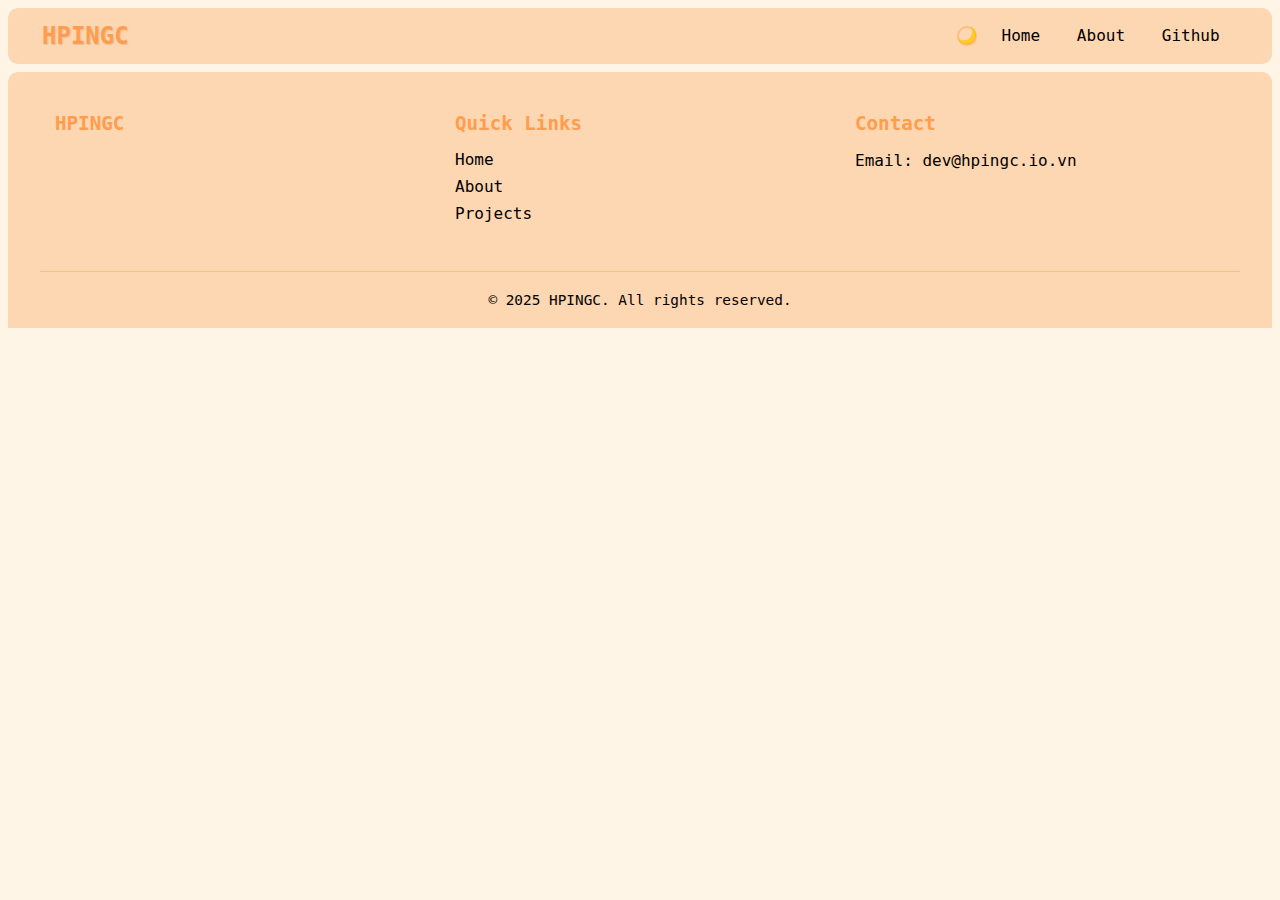
==== index.html @ ad22104e "new file:   assets/css/body.css 	new file:   assets/css/footer.css 	modified:   assets/css/header.cs" ====
<!DOCTYPE html>
<html lang="en">
<head>
    <meta charset="UTF-8">
    <meta name="viewport" content="width=device-width, initial-scale=1.0">
    <link rel="stylesheet" href="/assets/css/overide.css">
    <link rel="stylesheet" href="/assets/css/header.css">
    <link rel="stylesheet" href="/assets/css/body.css">
    <link rel="stylesheet" href="/assets/css/footer.css">
    <script src="/assets/js/theme-toggle.js"></script>
    <title>Index</title>
</head>

<body>
    <nav class="header">
        <div class="logo">HPINGC</div>
        <ul class="menu">
            <li><button class="toggle-theme-btn">🌙</button></li>
            <li><a href="/index.html" title="Home"><span>Home</span></a></li>
            <li><a href="/layout/about.html" title="About"><span>About</span></a></li>
            <li><a href="https://github.com/HaiPingCao" title="Projects"><span>Github</span></a></li>
        </ul>
    </nav>

    <!-- <main>
        <section class="hero">
            <div class="hero-content">
                <h1>Welcome to HPINGC</h1>
                <p>Your destination for innovative solutions and creative projects</p>
                <button class="cta-button">Explore Projects</button>
            </div>
        </section>

        <section class="featured">
            <h2>Featured Projects</h2>
            <div class="card-container">
                <div class="card">
                    <div class="card-image"></div>
                    <h3>Project Title 1</h3>
                    <p>A brief description of the project and its key features.</p>
                    <a href="/layout/projects.html" class="card-link">Learn More</a>
                </div>
                <div class="card">
                    <div class="card-image"></div>
                    <h3>Project Title 2</h3>
                    <p>A brief description of the project and its key features.</p>
                    <a href="/layout/projects.html" class="card-link">Learn More</a>
                </div>
                <div class="card">
                    <div class="card-image"></div>
                    <h3>Project Title 3</h3>
                    <p>A brief description of the project and its key features.</p>
                    <a href="/layout/projects.html" class="card-link">Learn More</a>
                </div>
            </div>
        </section>

        <section class="about-preview">
            <div class="about-content">
                <h2>About Us</h2>
                <p>HPINGC is dedicated to creating innovative solutions that make a difference. Our team of experts combines creativity with technical expertise to deliver outstanding projects.</p>
                <a href="/layout/about.html" class="about-link">Read More</a>
            </div>
        </section>
    </main> -->

    <footer class="footer">
        <div class="footer-content">
            <div class="footer-section">
                <h3>HPINGC</h3>
                <!-- <p>Innovative solutions for modern challenges</p> -->
            </div>
            <div class="footer-section">
                <h3>Quick Links</h3>
                <ul>
                    <li><a href="/index.html">Home</a></li>
                    <li><a href="/layout/about.html">About</a></li>
                    <li><a href="/layout/projects.html">Projects</a></li>
                </ul>
            </div>
            <div class="footer-section">
                <h3>Contact</h3>
                <p>Email: dev@hpingc.io.vn</p>
                <!-- <p>Phone: (555) 123-4567</p> -->
            </div>
        </div>
        <div class="footer-bottom">
            <p>&copy; 2025 HPINGC. All rights reserved.</p>
        </div>
    </footer>
</body>
</html>
---- assets/css/overide.css ----
/* Complete Page Color Scheme */
:root {
  /* Light Theme (Default) */
  --BackgroundColor: #fdd6b2;
  --ShadowColor: rgba(0, 0, 0, 0.1);
  --TextColor: rgb(0, 0, 0);
  --DebugColor: red;
  /* New Color Variables */
  --PageBackground: #fff5e6;
  --CardBackground: #fff0d9;
  --AccentColor: #ff9d4d;
  --BorderColor: #ffbb80;
  --HoverColor: #ffb266;
}

/* Dark Theme Variables (applied via JavaScript) */
:root.dark-theme {
  --BackgroundColor: #222222;
  --ShadowColor: rgba(255, 255, 255, 0.1);
  --TextColor: #f5f5f5;
  --DebugColor: blue;
  --PageBackground: #121212;
  --CardBackground: #1e1e1e;
  --AccentColor: #ff7700;
  --BorderColor: #444444;
  --HoverColor: #ff9d4d;
}

/* Base styles for the entire page */
body {
  background-color: var(--PageBackground);
  color: var(--TextColor);
  font-family: "JetBrains Mono", monospace;
  margin: 0;
  padding: 0;
  transition: all 0.3s ease;
}

/* List styling */
ul {
  display: block;
  margin-block-start: 1em;
  margin-block-end: 1em;
  padding-inline-start: 40px;
  unicode-bidi: isolate;
}

/* Section headings */
h1,
h2,
h3,
h4,
h5,
h6 {
  color: var(--AccentColor);
}

/* Buttons */
button {
  background-color: var(--AccentColor);
  color: white;
  border: none;
  border-radius: 5px;
  padding: 10px 15px;
  cursor: pointer;
  transition: background-color 0.3s ease;
}

button:hover {
  background-color: var(--HoverColor);
}

/* Reset some default browser styles */
* {
  box-sizing: border-box;
  margin: 0;
  padding: 0;
}

img {
  max-width: 100%;
  height: auto;
}

a {
  text-decoration: none;
  color: inherit;
}
---- assets/css/header.css ----
/* Header styles */
.header {
  justify-content: space-between;
  align-items: center;
  display: flex;
  flex-wrap: wrap;
  background-color: var(--BackgroundColor);
  color: var(--TextColor);
  /* Circular Bevel Effect */
  border-radius: 10px;
  padding: 5px 10px;
  margin: 8px;
  position: relative;
  overflow: hidden;
}

/* Logo styling */
.logo {
  display: block;
  margin: auto 24px;
  text-align: center;
  font-weight: bold;
  color: var(--AccentColor);
  text-shadow: 1px 1px 1px var(--ShadowColor);
  font-size: 1.5rem;
}

/* Menu styling */
.menu {
  display: flex;
  background-color: transparent;
  color: var(--TextColor);
  height: 45.5px;
  list-style: none;
  word-break: keep-all;
  white-space: nowrap;
  overflow: auto;
  align-items: center;
  margin: auto 24px;
}

.menu li {
  color: var(--TextColor);
  margin: 0 0.4em;
  transition: transform 0.2s ease;
}

.menu li:hover {
  transform: translateY(-2px);
}

.menu li a {
  color: var(--TextColor);
  text-decoration: none;
  transition: color 0.3s ease;
  padding: 8px 12px;
  border-radius: 5px;
}

.menu li a:hover {
  color: var(--AccentColor);
}

/* Theme toggle button */
.toggle-theme-btn {
  background-color: transparent;
  border: 2px solid var(--BorderColor);
  border-radius: 50%;
  color: var(--TextColor);
  padding: 8px;
  font-size: 16px;
  cursor: pointer;
  display: flex;
  align-items: center;
  justify-content: center;
  width: 20px;
  height: 20px;
}

.toggle-theme-btn:hover {
  background-color: var(--HoverColor);
}

/* Responsive header */
@media (max-width: 768px) {
  .header {
    flex-direction: column;
    padding: 10px;
  }

  .logo {
    margin: 10px 0;
  }

  .menu {
    margin: 10px 0;
    justify-content: center;
    padding-left: 0;
  }
}
---- assets/css/body.css ----
/* Main content area styles */
main {
  max-width: 1200px;
  margin: 0 auto;
  padding: 20px;
}

/* Hero section */
.hero {
  background-color: var(--CardBackground);
  border-radius: 10px;
  padding: 60px 20px;
  margin-bottom: 40px;
  text-align: center;
  box-shadow: 0 4px 8px var(--ShadowColor);
}

.hero-content {
  max-width: 800px;
  margin: 0 auto;
}

.hero h1 {
  font-size: 2.5rem;
  margin-bottom: 20px;
  color: var(--AccentColor);
}

.hero p {
  font-size: 1.2rem;
  margin-bottom: 30px;
}

.cta-button {
  background-color: var(--AccentColor);
  color: white;
  border: none;
  border-radius: 5px;
  padding: 12px 24px;
  font-size: 1.1rem;
  cursor: pointer;
  transition: background-color 0.3s ease, transform 0.2s ease;
}

.cta-button:hover {
  background-color: var(--HoverColor);
  transform: translateY(-3px);
}

/* Featured projects section */
.featured {
  margin-bottom: 40px;
}

.featured h2 {
  text-align: center;
  margin-bottom: 30px;
  color: var(--AccentColor);
}

.card-container {
  display: grid;
  grid-template-columns: repeat(auto-fill, minmax(300px, 1fr));
  gap: 20px;
}

.card {
  background-color: var(--CardBackground);
  border-radius: 10px;
  padding: 20px;
  box-shadow: 0 4px 6px var(--ShadowColor);
  transition: transform 0.3s ease;
}

.card:hover {
  transform: translateY(-5px);
}

.card-image {
  height: 180px;
  background-color: var(--BorderColor);
  border-radius: 5px;
  margin-bottom: 15px;
}

.card h3 {
  color: var(--AccentColor);
  margin-bottom: 10px;
}

.card p {
  margin-bottom: 15px;
}

.card-link {
  color: var(--AccentColor);
  text-decoration: none;
  font-weight: bold;
  display: inline-block;
  transition: color 0.3s ease;
}

.card-link:hover {
  color: var(--HoverColor);
  text-decoration: underline;
}

/* About preview section */
.about-preview {
  background-color: var(--CardBackground);
  border-radius: 10px;
  padding: 40px 20px;
  margin-bottom: 40px;
  box-shadow: 0 4px 8px var(--ShadowColor);
}

.about-content {
  max-width: 800px;
  margin: 0 auto;
  text-align: center;
}

.about-content h2 {
  color: var(--AccentColor);
  margin-bottom: 20px;
}

.about-content p {
  margin-bottom: 25px;
  line-height: 1.6;
}

.about-link {
  color: var(--AccentColor);
  text-decoration: none;
  font-weight: bold;
  transition: color 0.3s ease;
}

.about-link:hover {
  color: var(--HoverColor);
  text-decoration: underline;
}

/* Responsive body */
@media (max-width: 768px) {
  .hero {
    padding: 40px 15px;
  }

  .hero h1 {
    font-size: 2rem;
  }

  .card-container {
    grid-template-columns: 1fr;
  }
}
---- assets/css/footer.css ----
/* Footer styles */
.footer {
  background-color: var(--BackgroundColor);
  color: var(--TextColor);
  border-radius: 10px 10px 0 0;
  margin: 0 8px;
  padding: 20px;
}

.footer-content {
  display: flex;
  flex-wrap: wrap;
  justify-content: space-between;
  max-width: 1200px;
  margin: 0 auto;
  padding: 20px 0;
}

.footer-section {
  flex: 1;
  min-width: 200px;
  margin-bottom: 20px;
  padding: 0 15px;
}

.footer-section h3 {
  color: var(--AccentColor);
  margin-bottom: 15px;
  font-size: 1.2rem;
}

.footer-section p {
  margin-bottom: 10px;
  line-height: 1.4;
}

.footer-section ul {
  list-style: none;
  padding: 0;
  margin: 0;
}

.footer-section ul li {
  margin-bottom: 8px;
}

.footer-section ul li a {
  color: var(--TextColor);
  text-decoration: none;
  transition: color 0.3s ease;
}

.footer-section ul li a:hover {
  color: var(--AccentColor);
}

.footer-bottom {
  text-align: center;
  padding-top: 20px;
  border-top: 1px solid var(--BorderColor);
  max-width: 1200px;
  margin: 0 auto;
}

.footer-bottom p {
  font-size: 0.9rem;
}

/* Responsive footer */
@media (max-width: 768px) {
  .footer-content {
    flex-direction: column;
  }

  .footer-section {
    margin-bottom: 30px;
    text-align: center;
  }
}
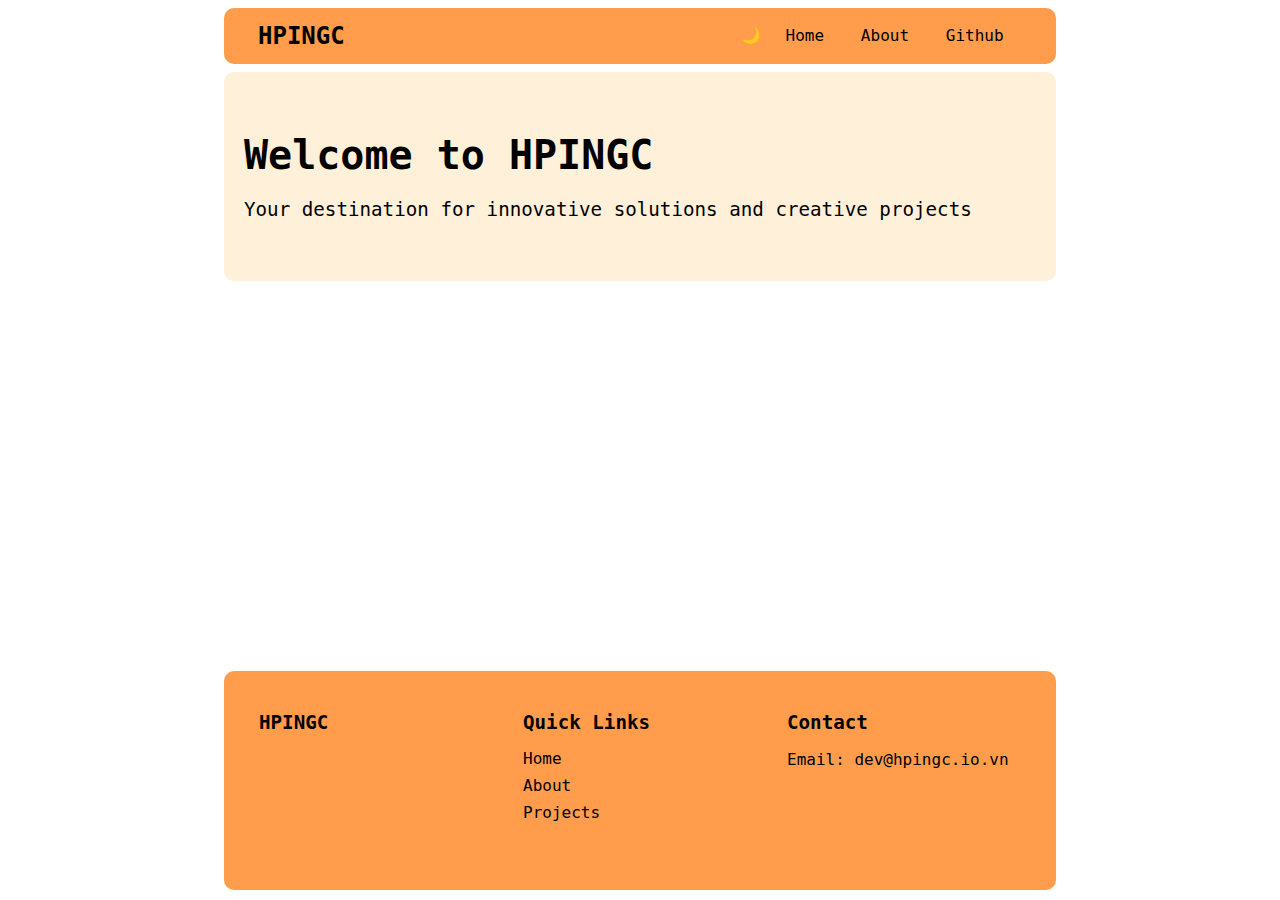
==== commit 21076663: "modified:   assets/css/body.css 	modified:   assets/css/footer.css 	modified:   assets/css/header.cs" ====
--- a/index.html
+++ b/index.html
@@ -1,92 +1,68 @@
 <!DOCTYPE html>
 <html lang="en">
-<head>
-    <meta charset="UTF-8">
-    <meta name="viewport" content="width=device-width, initial-scale=1.0">
-    <link rel="stylesheet" href="/assets/css/overide.css">
-    <link rel="stylesheet" href="/assets/css/header.css">
-    <link rel="stylesheet" href="/assets/css/body.css">
-    <link rel="stylesheet" href="/assets/css/footer.css">
+  <head>
+    <meta charset="UTF-8" />
+    <meta name="viewport" content="width=device-width, initial-scale=1.0" />
+    <link rel="stylesheet" href="/assets/css/overide.css" />
+    <link rel="stylesheet" href="/assets/css/header.css" />
+    <link rel="stylesheet" href="/assets/css/body.css" />
+    <link rel="stylesheet" href="/assets/css/footer.css" />
     <script src="/assets/js/theme-toggle.js"></script>
     <title>Index</title>
-</head>
+  </head>
 
-<body>
+  <body>
     <nav class="header">
-        <div class="logo">HPINGC</div>
-        <ul class="menu">
-            <li><button class="toggle-theme-btn">🌙</button></li>
-            <li><a href="/index.html" title="Home"><span>Home</span></a></li>
-            <li><a href="/layout/about.html" title="About"><span>About</span></a></li>
-            <li><a href="https://github.com/HaiPingCao" title="Projects"><span>Github</span></a></li>
-        </ul>
+      <div class="logo">HPINGC</div>
+      <ul class="menu">
+        <li><button class="toggle-theme-btn">🌙</button></li>
+        <li>
+          <a href="/index.html" title="Home"><span>Home</span></a>
+        </li>
+        <li>
+          <a href="/layout/about.html" title="About"><span>About</span></a>
+        </li>
+        <li>
+          <a href="https://github.com/HaiPingCao" title="Projects"
+            ><span>Github</span></a
+          >
+        </li>
+      </ul>
     </nav>
 
-    <!-- <main>
+    <main>
         <section class="hero">
             <div class="hero-content">
                 <h1>Welcome to HPINGC</h1>
                 <p>Your destination for innovative solutions and creative projects</p>
-                <button class="cta-button">Explore Projects</button>
             </div>
         </section>
 
-        <section class="featured">
-            <h2>Featured Projects</h2>
-            <div class="card-container">
-                <div class="card">
-                    <div class="card-image"></div>
-                    <h3>Project Title 1</h3>
-                    <p>A brief description of the project and its key features.</p>
-                    <a href="/layout/projects.html" class="card-link">Learn More</a>
-                </div>
-                <div class="card">
-                    <div class="card-image"></div>
-                    <h3>Project Title 2</h3>
-                    <p>A brief description of the project and its key features.</p>
-                    <a href="/layout/projects.html" class="card-link">Learn More</a>
-                </div>
-                <div class="card">
-                    <div class="card-image"></div>
-                    <h3>Project Title 3</h3>
-                    <p>A brief description of the project and its key features.</p>
-                    <a href="/layout/projects.html" class="card-link">Learn More</a>
-                </div>
-            </div>
-        </section>
-
-        <section class="about-preview">
-            <div class="about-content">
-                <h2>About Us</h2>
-                <p>HPINGC is dedicated to creating innovative solutions that make a difference. Our team of experts combines creativity with technical expertise to deliver outstanding projects.</p>
-                <a href="/layout/about.html" class="about-link">Read More</a>
-            </div>
-        </section>
-    </main> -->
+    </main>
 
     <footer class="footer">
-        <div class="footer-content">
-            <div class="footer-section">
-                <h3>HPINGC</h3>
-                <!-- <p>Innovative solutions for modern challenges</p> -->
-            </div>
-            <div class="footer-section">
-                <h3>Quick Links</h3>
-                <ul>
-                    <li><a href="/index.html">Home</a></li>
-                    <li><a href="/layout/about.html">About</a></li>
-                    <li><a href="/layout/projects.html">Projects</a></li>
-                </ul>
-            </div>
-            <div class="footer-section">
-                <h3>Contact</h3>
-                <p>Email: dev@hpingc.io.vn</p>
-                <!-- <p>Phone: (555) 123-4567</p> -->
-            </div>
+      <div class="footer-content">
+        <div class="footer-section">
+          <h3>HPINGC</h3>
+          <!-- <p>Innovative solutions for modern challenges</p> -->
         </div>
-        <div class="footer-bottom">
+        <div class="footer-section">
+          <h3>Quick Links</h3>
+          <ul>
+            <li><a href="/index.html">Home</a></li>
+            <li><a href="/layout/about.html">About</a></li>
+            <li><a href="/layout/projects.html">Projects</a></li>
+          </ul>
+        </div>
+        <div class="footer-section">
+          <h3>Contact</h3>
+          <p>Email: dev@hpingc.io.vn</p>
+          <!-- <p>Phone: (555) 123-4567</p> -->
+        </div>
+      </div>
+      <!-- <div class="footer-bottom">
             <p>&copy; 2025 HPINGC. All rights reserved.</p>
-        </div>
+        </div> -->
     </footer>
-</body>
-</html>+  </body>
+</html>
--- a/assets/css/overide.css
+++ b/assets/css/overide.css
@@ -1,88 +1,79 @@
 /* Complete Page Color Scheme */
 :root {
-  /* Light Theme (Default) */
-  --BackgroundColor: #fdd6b2;
-  --ShadowColor: rgba(0, 0, 0, 0.1);
-  --TextColor: rgb(0, 0, 0);
-  --DebugColor: red;
-  /* New Color Variables */
-  --PageBackground: #fff5e6;
-  --CardBackground: #fff0d9;
-  --AccentColor: #ff9d4d;
-  --BorderColor: #ffbb80;
-  --HoverColor: #ffb266;
-}
-
-/* Dark Theme Variables (applied via JavaScript) */
-:root.dark-theme {
-  --BackgroundColor: #222222;
-  --ShadowColor: rgba(255, 255, 255, 0.1);
-  --TextColor: #f5f5f5;
-  --DebugColor: blue;
-  --PageBackground: #121212;
-  --CardBackground: #1e1e1e;
-  --AccentColor: #ff7700;
-  --BorderColor: #444444;
-  --HoverColor: #ff9d4d;
-}
-
-/* Base styles for the entire page */
-body {
-  background-color: var(--PageBackground);
-  color: var(--TextColor);
-  font-family: "JetBrains Mono", monospace;
-  margin: 0;
-  padding: 0;
-  transition: all 0.3s ease;
-}
-
-/* List styling */
-ul {
-  display: block;
-  margin-block-start: 1em;
-  margin-block-end: 1em;
-  padding-inline-start: 40px;
-  unicode-bidi: isolate;
-}
-
-/* Section headings */
-h1,
-h2,
-h3,
-h4,
-h5,
-h6 {
-  color: var(--AccentColor);
-}
-
-/* Buttons */
-button {
-  background-color: var(--AccentColor);
-  color: white;
-  border: none;
-  border-radius: 5px;
-  padding: 10px 15px;
-  cursor: pointer;
-  transition: background-color 0.3s ease;
-}
-
-button:hover {
-  background-color: var(--HoverColor);
-}
-
-/* Reset some default browser styles */
-* {
-  box-sizing: border-box;
-  margin: 0;
-  padding: 0;
-}
-
-img {
-  max-width: 100%;
-  height: auto;
-}
-
-a {
-  text-decoration: none;
-  color: inherit;
-}
+     --AccentColor: #ff9d4d;
+     --TextColor: rgb(0, 0, 0);
+     --PageBackground: #ffffff;
+     --HoverColor: #ffb266;
+     --CardBackground: #fff0d9;
+     --BackgroundColor: #fdd6b2;
+     --BorderColor: #ffbb80;
+     --HeaderWidth: 65%;
+     --BodyWidth: 67%;
+     --FooterWidth: 65%;
+     --ContentMaxWidth: 1200px;
+    }
+    
+    /* Dark Theme Variables (applied via JavaScript) - Discord Dark Mode Colors */
+    :root.dark-theme {
+     --AccentColor: #7289da;
+     --TextColor: #dcddde;
+     --PageBackground: #2f3136;
+     --HoverColor: #5865f2;
+     --CardBackground: #40444b;
+     --BackgroundColor: #36393f;
+     --BorderColor: #202225;
+    }
+    
+    /* Base styles for the entire page */
+    body {
+     background-color: var(--PageBackground);
+     color: var(--TextColor);
+     font-family: "JetBrains Mono", monospace;
+     margin: 0;
+     padding: 0;
+     transition: all 0.3s ease;
+     display: flex;
+     flex-direction: column;
+     align-items: center;
+     width: 100%;
+    }
+    
+    /* Section headings */
+    h1,
+    h2,
+    h3,
+    h4,
+    h5,
+    h6 {
+     color: var(--AccentColor);
+    }
+    
+    /* Buttons */
+    button {
+     background-color: var(--AccentColor);
+     color: white;
+     border: none;
+     border-radius: 5px;
+     padding: 10px 15px;
+     cursor: pointer;
+     transition: background-color 0.3s ease;
+    }
+    button:hover {
+     background-color: var(--HoverColor);
+    }
+    
+    /* Reset some default browser styles */
+    * {
+     box-sizing: border-box;
+     margin: 0;
+     padding: 0;
+    }
+    img {
+     max-width: 100%;
+     height: auto;
+    }
+    a {
+     text-decoration: none;
+     color: inherit;
+    }
+    --- a/assets/css/header.css
+++ b/assets/css/header.css
@@ -4,14 +4,15 @@
   align-items: center;
   display: flex;
   flex-wrap: wrap;
-  background-color: var(--BackgroundColor);
+  background-color: var(--AccentColor);
   color: var(--TextColor);
-  /* Circular Bevel Effect */
   border-radius: 10px;
   padding: 5px 10px;
-  margin: 8px;
+  margin: 8px auto;
   position: relative;
   overflow: hidden;
+  max-width: var(--HeaderWidth);
+  width: 100%;
 }
 
 /* Logo styling */
@@ -20,8 +21,7 @@
   margin: auto 24px;
   text-align: center;
   font-weight: bold;
-  color: var(--AccentColor);
-  text-shadow: 1px 1px 1px var(--ShadowColor);
+  color: var(--TextColor);
   font-size: 1.5rem;
 }
 
@@ -38,17 +38,14 @@
   align-items: center;
   margin: auto 24px;
 }
-
 .menu li {
   color: var(--TextColor);
   margin: 0 0.4em;
   transition: transform 0.2s ease;
 }
-
 .menu li:hover {
   transform: translateY(-2px);
 }
-
 .menu li a {
   color: var(--TextColor);
   text-decoration: none;
@@ -56,15 +53,13 @@
   padding: 8px 12px;
   border-radius: 5px;
 }
-
 .menu li a:hover {
-  color: var(--AccentColor);
+  color: var(--TextColor);
 }
 
 /* Theme toggle button */
 .toggle-theme-btn {
   background-color: transparent;
-  border: 2px solid var(--BorderColor);
   border-radius: 50%;
   color: var(--TextColor);
   padding: 8px;
@@ -76,7 +71,6 @@
   width: 20px;
   height: 20px;
 }
-
 .toggle-theme-btn:hover {
   background-color: var(--HoverColor);
 }
@@ -87,11 +81,9 @@
     flex-direction: column;
     padding: 10px;
   }
-
   .logo {
     margin: 10px 0;
   }
-
   .menu {
     margin: 10px 0;
     justify-content: center;
--- a/assets/css/body.css
+++ b/assets/css/body.css
@@ -1,8 +1,8 @@
 /* Main content area styles */
 main {
-  max-width: 1200px;
+  max-width: var(--HeaderWidth); /* Adjusted to match header and footer */
+  width: 100%;
   margin: 0 auto;
-  padding: 20px;
 }
 
 /* Hero section */
@@ -11,148 +11,17 @@
   border-radius: 10px;
   padding: 60px 20px;
   margin-bottom: 40px;
-  text-align: center;
-  box-shadow: 0 4px 8px var(--ShadowColor);
+  text-align: left;
 }
-
 .hero-content {
   max-width: 800px;
   margin: 0 auto;
 }
-
 .hero h1 {
   font-size: 2.5rem;
   margin-bottom: 20px;
-  color: var(--AccentColor);
+  color: var(--TextColor);
 }
-
 .hero p {
   font-size: 1.2rem;
-  margin-bottom: 30px;
 }
-
-.cta-button {
-  background-color: var(--AccentColor);
-  color: white;
-  border: none;
-  border-radius: 5px;
-  padding: 12px 24px;
-  font-size: 1.1rem;
-  cursor: pointer;
-  transition: background-color 0.3s ease, transform 0.2s ease;
-}
-
-.cta-button:hover {
-  background-color: var(--HoverColor);
-  transform: translateY(-3px);
-}
-
-/* Featured projects section */
-.featured {
-  margin-bottom: 40px;
-}
-
-.featured h2 {
-  text-align: center;
-  margin-bottom: 30px;
-  color: var(--AccentColor);
-}
-
-.card-container {
-  display: grid;
-  grid-template-columns: repeat(auto-fill, minmax(300px, 1fr));
-  gap: 20px;
-}
-
-.card {
-  background-color: var(--CardBackground);
-  border-radius: 10px;
-  padding: 20px;
-  box-shadow: 0 4px 6px var(--ShadowColor);
-  transition: transform 0.3s ease;
-}
-
-.card:hover {
-  transform: translateY(-5px);
-}
-
-.card-image {
-  height: 180px;
-  background-color: var(--BorderColor);
-  border-radius: 5px;
-  margin-bottom: 15px;
-}
-
-.card h3 {
-  color: var(--AccentColor);
-  margin-bottom: 10px;
-}
-
-.card p {
-  margin-bottom: 15px;
-}
-
-.card-link {
-  color: var(--AccentColor);
-  text-decoration: none;
-  font-weight: bold;
-  display: inline-block;
-  transition: color 0.3s ease;
-}
-
-.card-link:hover {
-  color: var(--HoverColor);
-  text-decoration: underline;
-}
-
-/* About preview section */
-.about-preview {
-  background-color: var(--CardBackground);
-  border-radius: 10px;
-  padding: 40px 20px;
-  margin-bottom: 40px;
-  box-shadow: 0 4px 8px var(--ShadowColor);
-}
-
-.about-content {
-  max-width: 800px;
-  margin: 0 auto;
-  text-align: center;
-}
-
-.about-content h2 {
-  color: var(--AccentColor);
-  margin-bottom: 20px;
-}
-
-.about-content p {
-  margin-bottom: 25px;
-  line-height: 1.6;
-}
-
-.about-link {
-  color: var(--AccentColor);
-  text-decoration: none;
-  font-weight: bold;
-  transition: color 0.3s ease;
-}
-
-.about-link:hover {
-  color: var(--HoverColor);
-  text-decoration: underline;
-}
-
-/* Responsive body */
-@media (max-width: 768px) {
-  .hero {
-    padding: 40px 15px;
-  }
-
-  .hero h1 {
-    font-size: 2rem;
-  }
-
-  .card-container {
-    grid-template-columns: 1fr;
-  }
-}
--- a/assets/css/footer.css
+++ b/assets/css/footer.css
@@ -1,67 +1,65 @@
 /* Footer styles */
 .footer {
-  background-color: var(--BackgroundColor);
+  background-color: var(--AccentColor);
   color: var(--TextColor);
-  border-radius: 10px 10px 0 0;
-  margin: 0 8px;
+  border-radius: 10px;
+  margin: 0 auto;
+  margin-bottom: 10px;
   padding: 20px;
+  max-width: var(--FooterWidth);
+  width: 100%;
+  border-radius: 10px 10px 10px 10px; /* Bevel all corners */
+
+  position: fixed;
+  bottom: 0;
+  left: 50%;
+  transform: translateX(-50%);
 }
-
 .footer-content {
   display: flex;
   flex-wrap: wrap;
   justify-content: space-between;
-  max-width: 1200px;
+  max-width: var(--ContentMaxWidth);
   margin: 0 auto;
   padding: 20px 0;
 }
-
 .footer-section {
   flex: 1;
   min-width: 200px;
   margin-bottom: 20px;
   padding: 0 15px;
 }
-
 .footer-section h3 {
-  color: var(--AccentColor);
+  color: var(--TextColor);
   margin-bottom: 15px;
   font-size: 1.2rem;
 }
-
 .footer-section p {
   margin-bottom: 10px;
   line-height: 1.4;
 }
-
 .footer-section ul {
   list-style: none;
   padding: 0;
   margin: 0;
 }
-
 .footer-section ul li {
   margin-bottom: 8px;
 }
-
 .footer-section ul li a {
   color: var(--TextColor);
   text-decoration: none;
   transition: color 0.3s ease;
 }
-
 .footer-section ul li a:hover {
-  color: var(--AccentColor);
+  color: var(--TextColor);
 }
-
 .footer-bottom {
   text-align: center;
   padding-top: 20px;
-  border-top: 1px solid var(--BorderColor);
-  max-width: 1200px;
+  max-width: var(--ContentMaxWidth);
   margin: 0 auto;
 }
-
 .footer-bottom p {
   font-size: 0.9rem;
 }
@@ -71,7 +69,6 @@
   .footer-content {
     flex-direction: column;
   }
-
   .footer-section {
     margin-bottom: 30px;
     text-align: center;
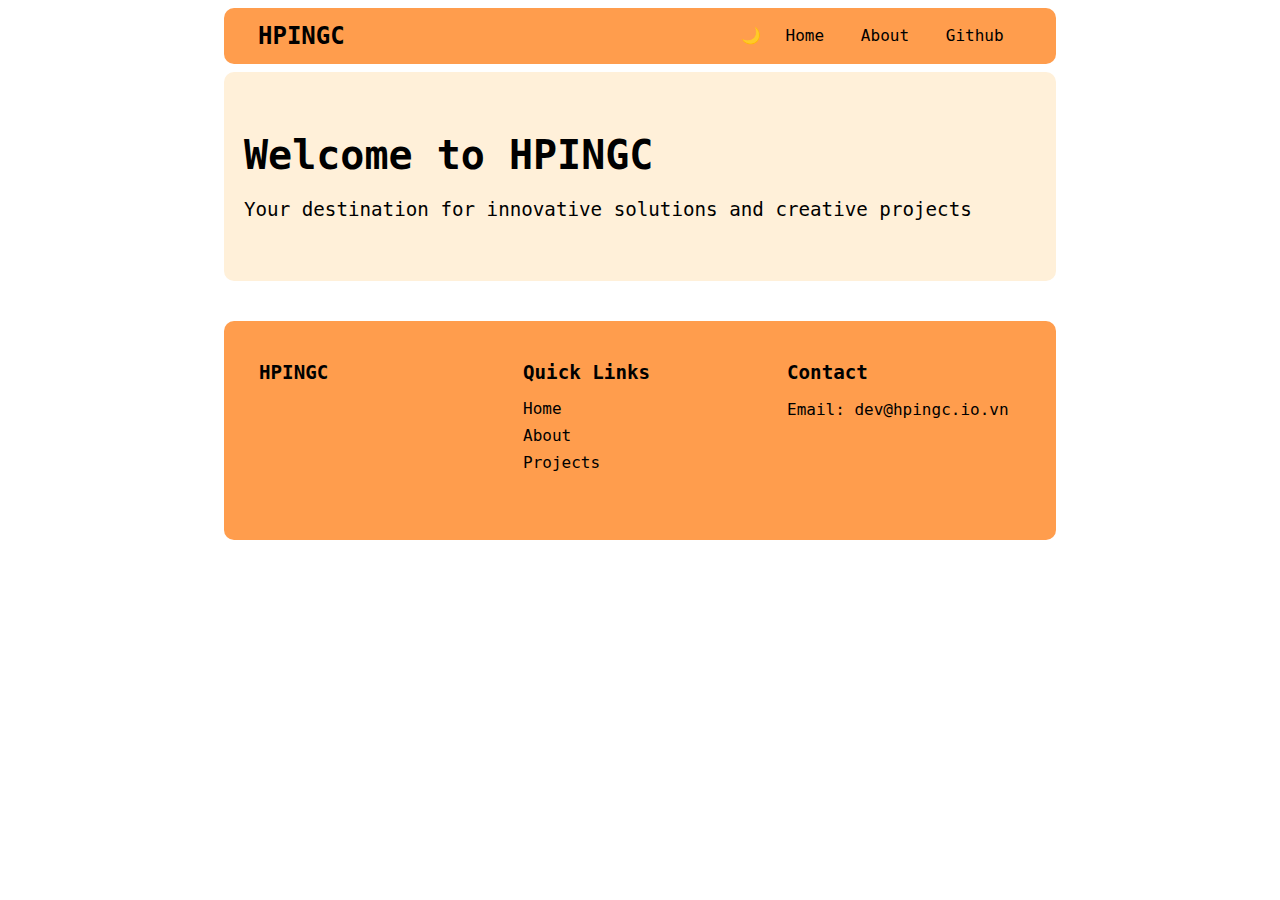
==== commit b9e4e3aa: "Merge pull request #1 from HaiPingCao/v2" ====
--- a/index.html
+++ b/index.html
@@ -29,12 +29,12 @@
         </li>
       </ul>
     </nav>
-
-    <main>
+    <main>  
         <section class="hero">
             <div class="hero-content">
                 <h1>Welcome to HPINGC</h1>
                 <p>Your destination for innovative solutions and creative projects</p>
+            
             </div>
         </section>
 
@@ -57,7 +57,6 @@
         <div class="footer-section">
           <h3>Contact</h3>
           <p>Email: dev@hpingc.io.vn</p>
-          <!-- <p>Phone: (555) 123-4567</p> -->
         </div>
       </div>
       <!-- <div class="footer-bottom">
--- a/assets/css/footer.css
+++ b/assets/css/footer.css
@@ -10,10 +10,6 @@
   width: 100%;
   border-radius: 10px 10px 10px 10px; /* Bevel all corners */
 
-  position: fixed;
-  bottom: 0;
-  left: 50%;
-  transform: translateX(-50%);
 }
 .footer-content {
   display: flex;
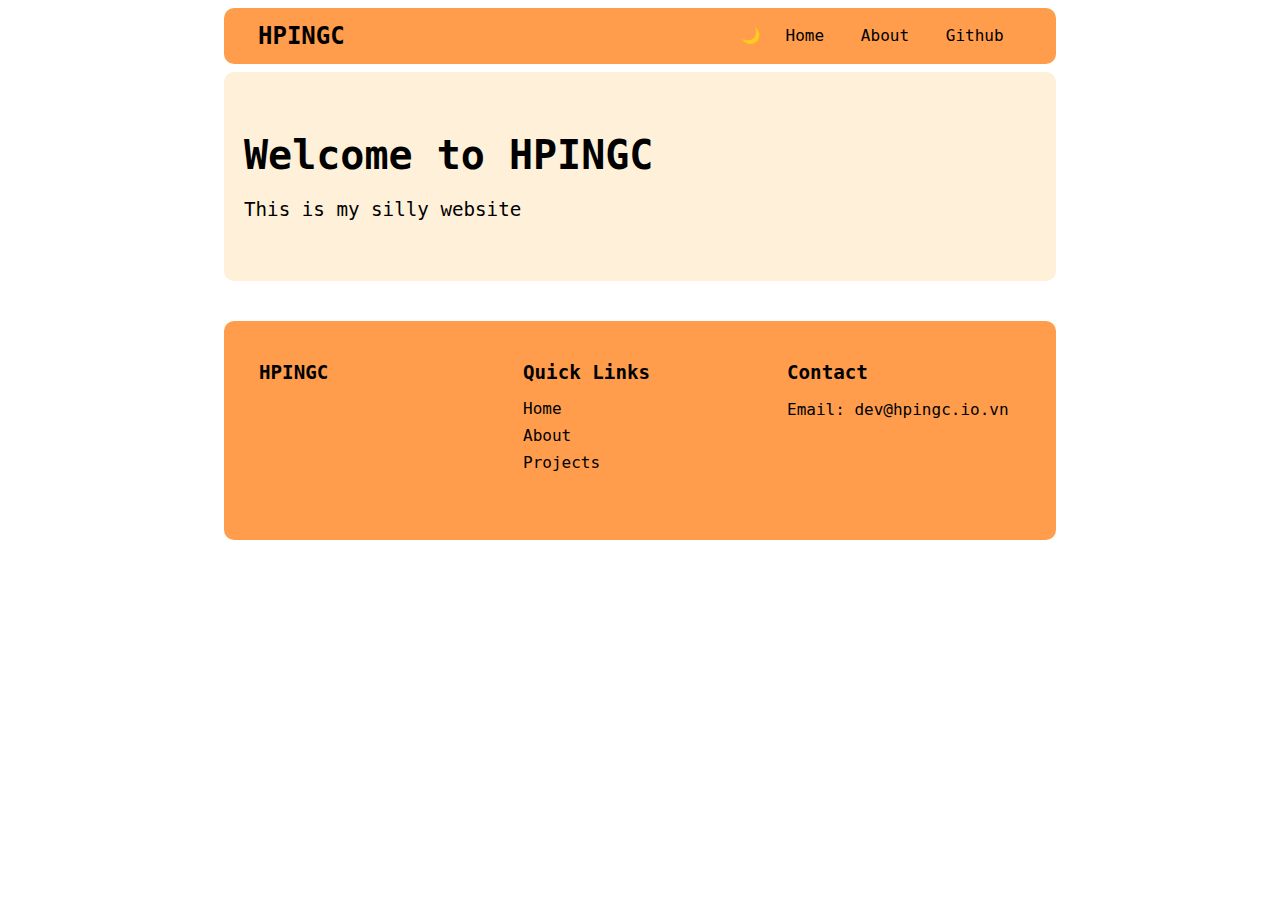
==== commit eccc945a: "modified:   index.html" ====
--- a/index.html
+++ b/index.html
@@ -33,7 +33,7 @@
         <section class="hero">
             <div class="hero-content">
                 <h1>Welcome to HPINGC</h1>
-                <p>Your destination for innovative solutions and creative projects</p>
+                <p>This is my silly website</p>
             
             </div>
         </section>
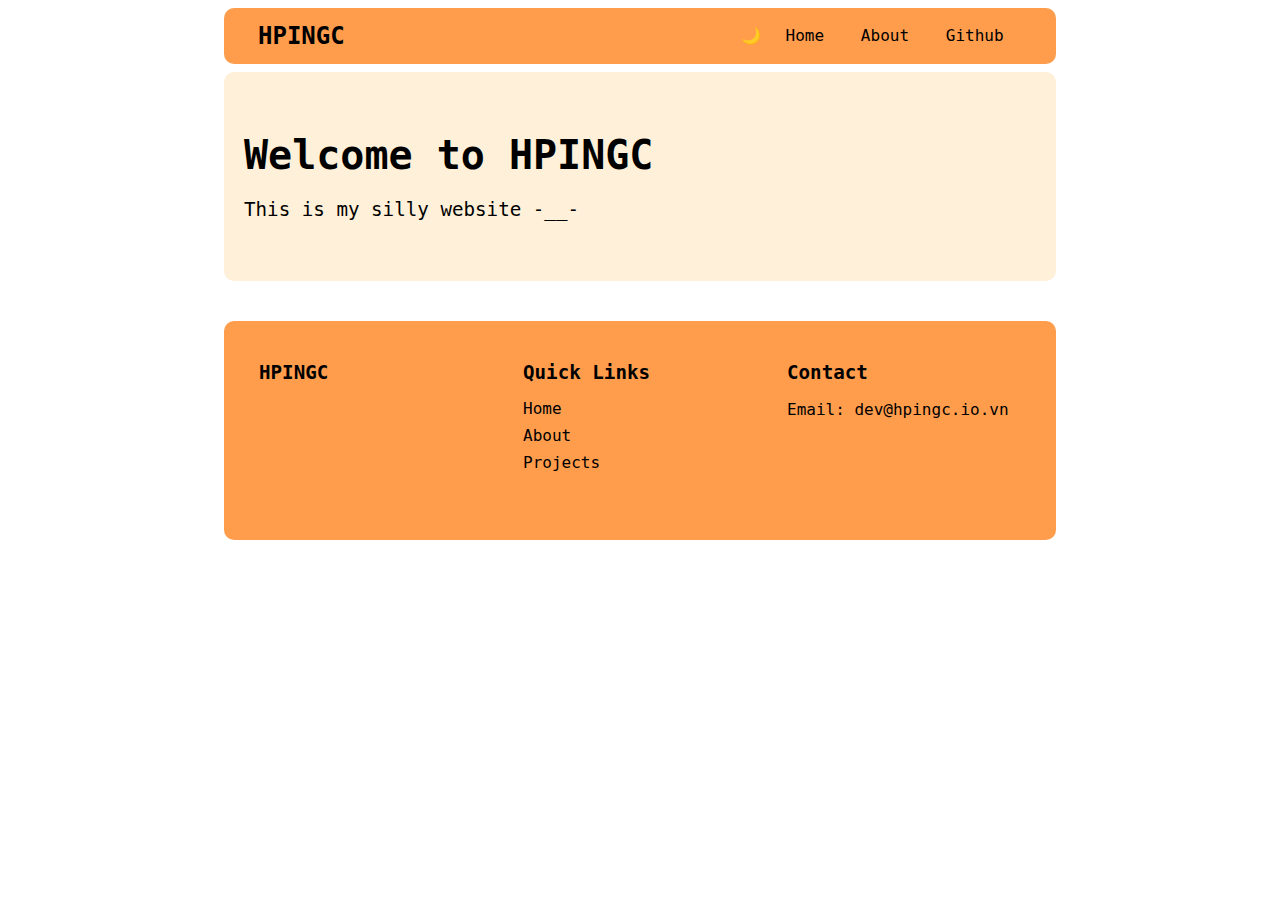
==== commit 0cbcc895: "c" ====
--- a/index.html
+++ b/index.html
@@ -33,7 +33,7 @@
         <section class="hero">
             <div class="hero-content">
                 <h1>Welcome to HPINGC</h1>
-                <p>This is my silly website</p>
+                <p>This is my silly website -__-</p>
             
             </div>
         </section>
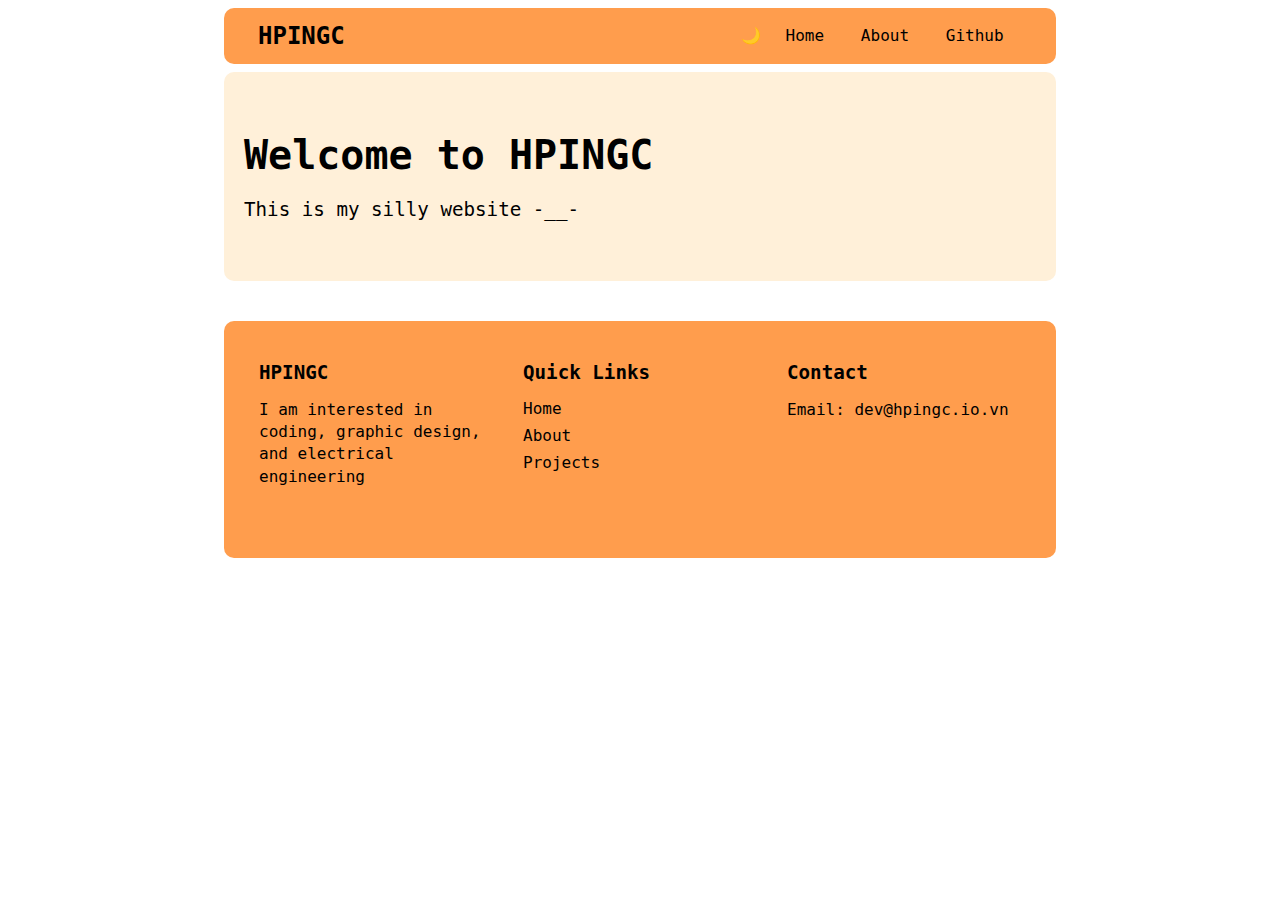
==== commit 7d2bc026: "modified:   index.html" ====
--- a/index.html
+++ b/index.html
@@ -29,22 +29,20 @@
         </li>
       </ul>
     </nav>
-    <main>  
-        <section class="hero">
-            <div class="hero-content">
-                <h1>Welcome to HPINGC</h1>
-                <p>This is my silly website -__-</p>
-            
-            </div>
-        </section>
-
+    <main>
+      <section class="hero">
+        <div class="hero-content">
+          <h1>Welcome to HPINGC</h1>
+          <p>This is my silly website -__-</p>
+        </div>
+      </section>
     </main>
 
     <footer class="footer">
       <div class="footer-content">
         <div class="footer-section">
           <h3>HPINGC</h3>
-          <!-- <p>Innovative solutions for modern challenges</p> -->
+          <p>I am interested in coding, graphic design, and electrical engineering</p>
         </div>
         <div class="footer-section">
           <h3>Quick Links</h3>
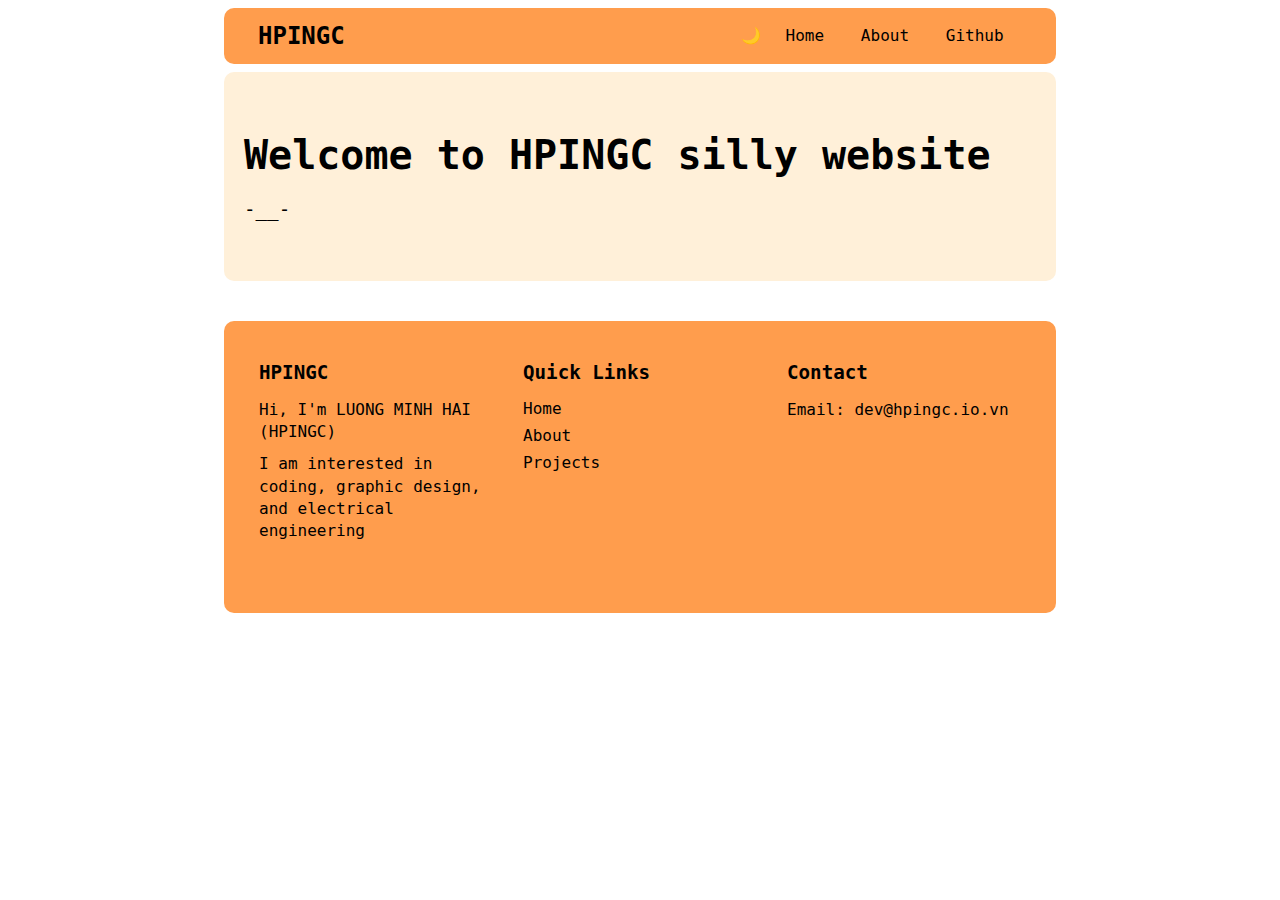
==== commit d44e85a4: "modified:   index.html" ====
--- a/index.html
+++ b/index.html
@@ -32,8 +32,8 @@
     <main>
       <section class="hero">
         <div class="hero-content">
-          <h1>Welcome to HPINGC</h1>
-          <p>This is my silly website -__-</p>
+          <h1>Welcome to HPINGC silly website</h1>
+          <p>-__-</p>
         </div>
       </section>
     </main>
@@ -42,7 +42,11 @@
       <div class="footer-content">
         <div class="footer-section">
           <h3>HPINGC</h3>
-          <p>I am interested in coding, graphic design, and electrical engineering</p>
+          <p>Hi, I'm LUONG MINH HAI (HPINGC)</p>
+          <p>
+            I am interested in coding, graphic design, and electrical
+            engineering
+          </p>
         </div>
         <div class="footer-section">
           <h3>Quick Links</h3>
